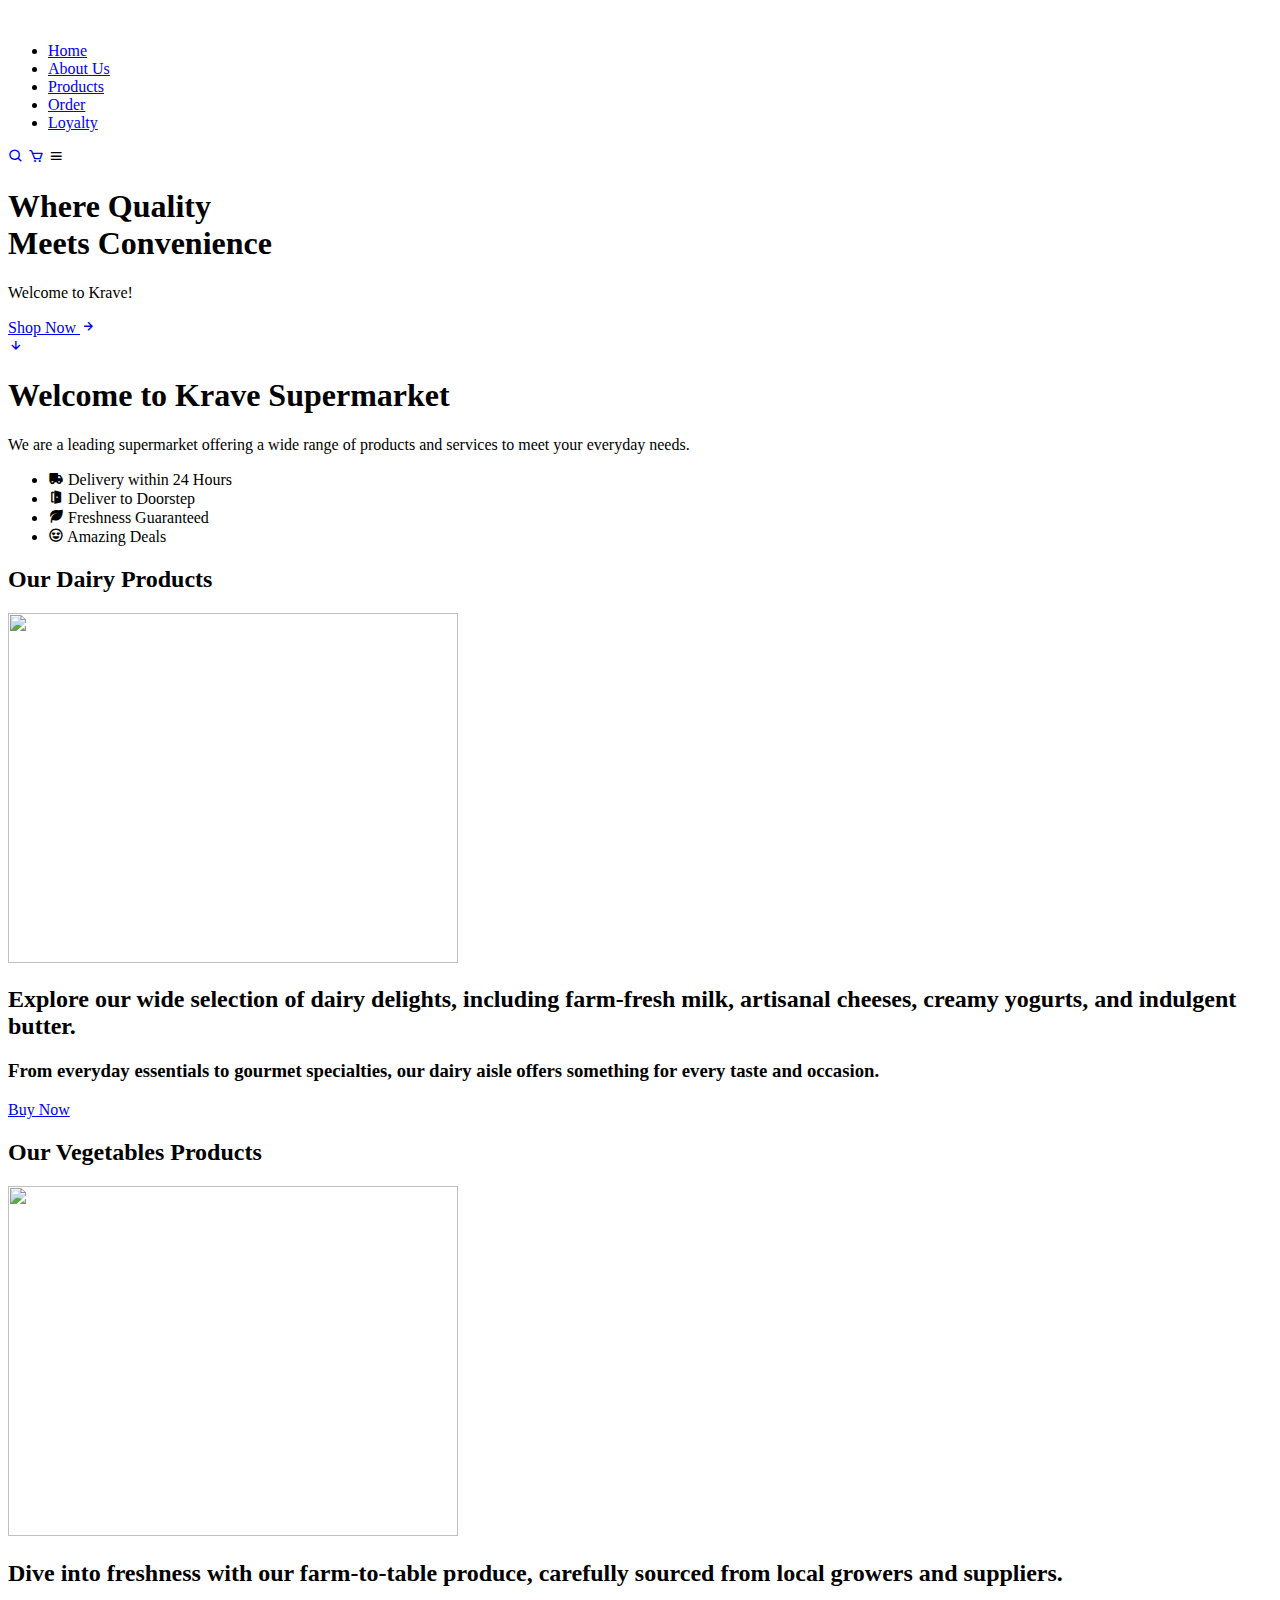
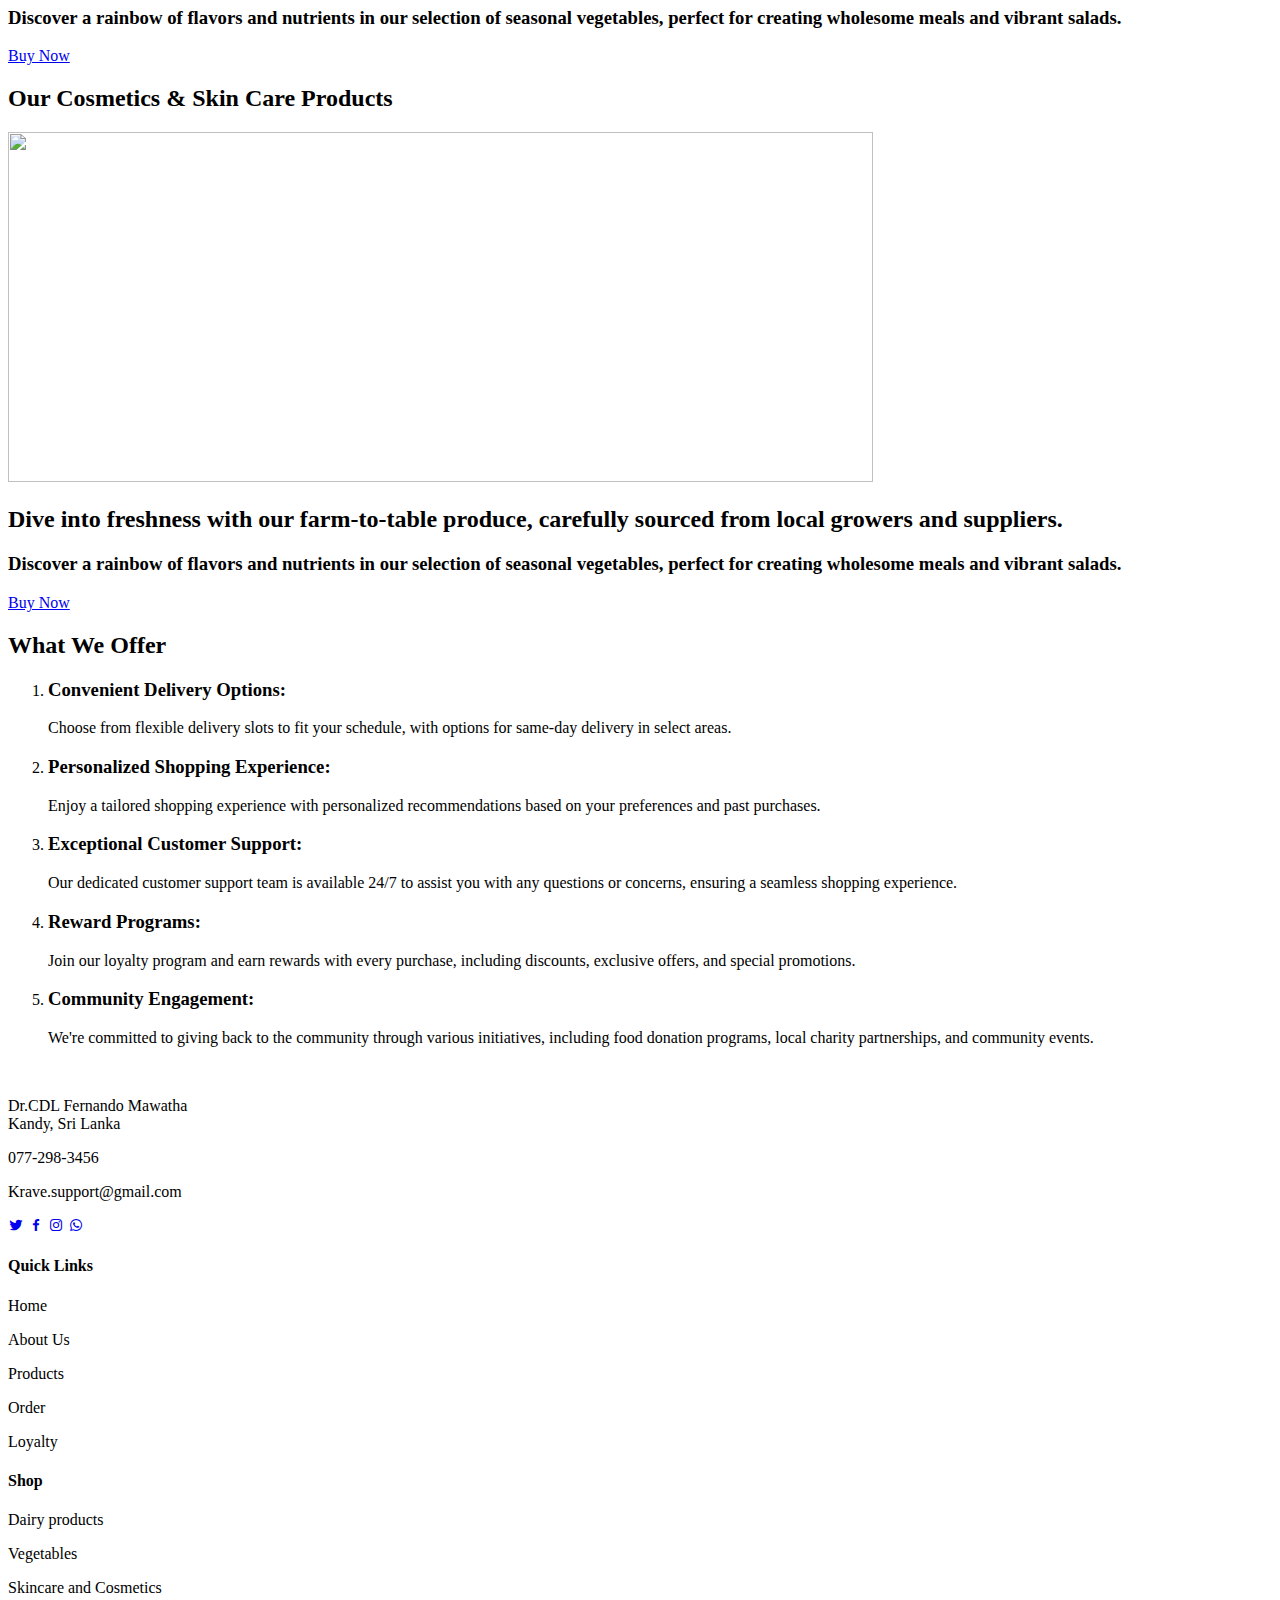
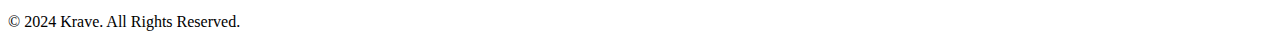
==== index.html @ a7a64307 "HTML UPLOADED" ====
<!DOCTYPE html>
<html lang="en">
<head>
    <meta charset="UTF-8">
    <meta name="viewport" content="width=device-width, initial-scale=1.0">
    <title>Krave</title>
    <!-- Linking Css-->
    <link rel="stylesheet" href="./CSS/reset.css" type="text/CSS">
    <link rel="stylesheet" href="./CSS/style.css" type="text/CSS">

<!--linking cdnjs-->
<link rel="stylesheet" href="https://cdnjs.cloudflare.com/ajax/libs/font-awesome/6.5.2/css/all.min.css" integrity="sha512-SnH5WK+bZxgPHs44uWIX+LLJAJ9/2PkPKZ5QiAj6Ta86w+fsb2TkcmfRyVX3pBnMFcV7oQPJkl9QevSCWr3W6A==" crossorigin="anonymous" referrerpolicy="no-referrer" />


    <!--Linking google fonts-->
    <link rel="preconnect" href="https://fonts.googleapis.com">
    <link rel="preconnect" href="https://fonts.gstatic.com" crossorigin>
    <link href="https://fonts.googleapis.com/css2?family=Dancing+Script:wght@400..700&family=Poppins:ital,wght@0,100;0,200;0,300;0,400;0,500;0,600;0,700;0,800;0,900;1,100;1,200;1,300;1,400;1,500;1,600;1,700;1,800;1,900&display=swap" rel="stylesheet">

<!--Boxicons -->
<link rel="stylesheet"
  href="https://unpkg.com/boxicons@latest/css/boxicons.min.css">




</head>
<body>
    <!--Header-->
    <section>

    <header>
        <a href="#" class="logo"><img src="./Images/logo.png" alt=""></a>

        <!--Nav bar/list-->
        <ul class="nav-bar">
            <li><a href="./index.html">Home</a></li>
            <li><a href="./About-Us.html">About Us</a></li>
            <li><a href="./products.html">Products</a></li>
            <li><a href="./order.html">Order</a></li>
            <li><a href="./loyalty.html">Loyalty</a></li>
        </ul>

        <section class="nav-icon">
            <a href="#"><i class='bx bx-search'></i></a>
            <a href="#"><i class='bx bx-cart'></i></a>


            <section class="bx bx-menu" id="menu-icon"></section>
            
        </section>
        
    
        

    </header>

    
    </section>
   <!--Header-->


   <!--Main banner-->
   <section class="main-home">
    <div class="main-text">
        <h1>Where Quality <br> Meets Convenience</h1>
        <p>Welcome to Krave!</p>
        
        <a href="./products.html" class="main-button">Shop Now <i class='bx bx-right-arrow-alt'></i></a>

    </div>

    <div class="down-arrow">
        <a href="#products" class="down"><i class='bx bx-down-arrow-alt'></i></a>
    </div>
   </section>
   <!--Main banner-->


   <!--Brief introduction section-->
<section id="introduction">
        <h1>Welcome to Krave Supermarket</h1>
        <p>We are a leading supermarket offering a wide range of products and services to meet your everyday needs.</p>

        <!--list-->
        <ul class="features-list">
            <li><i class='bx bxs-truck'></i> Delivery within 24 Hours</li>
            <li><i class='bx bxs-door-open'></i> Deliver to Doorstep</li>
            <li><i class='bx bxs-leaf'></i></i> Freshness Guaranteed</li>
            <li><i class='bx bx-happy-heart-eyes'></i></i> Amazing Deals</li>
        </ul>
        <!--list-->

    <!--Brief introduction section-->
         
    </section>

     <!--Dairy products-->
     <section class="dairy" id="products">
        <div class="center-text-1">
            <h2>Our Dairy <span>Products</span></h2>

        </div>

        <div class="dairy-product">
            <div class="row">
                <img src="./Images/dairy1.webp" alt="" width="450" height="350">
                <div class="dairy-product-text">
                    <h2>Explore our wide selection of dairy delights, including farm-fresh milk, artisanal cheeses, creamy yogurts, and indulgent butter.</h2>
                    <h3>From everyday essentials to gourmet specialties, our dairy aisle offers something for every taste and occasion.</h2>
                        <a href="./dairy.html" class="buy-now-button">Buy Now</a>
                </div>
            </div>
        </div>
     </section>
        <!--Vegetables -->
        <section class="vegetables" >
            <div class="center-text-2">
                <h2>Our Vegetables <span>Products</span></h2>
    
            </div>
    
            <div class="veges">
                <div class="row-2">
                    <img src="./Images/vege1.jpg" alt="" width="450" height="350">
                    <div class="vege-product-text">
                        <h2>Dive into freshness with our farm-to-table produce, carefully sourced from local growers and suppliers.</h2>
                        <h3>Discover a rainbow of flavors and nutrients in our selection of seasonal vegetables, perfect for creating wholesome meals and vibrant salads.</h3>
                        <a href="./vegetables.html" class="buy-now-button-1">Buy Now</a>
                    </div>
                </div>
            </div>
    
        </section>

        <!--Cosmetics and skin care products-->
        <section class="skin-care" >
            <div class="center-text-3">
                <h2>Our Cosmetics & <span>Skin Care Products</span></h2>
    
            </div>
    
            <div class="skin-products">
                <div class="row-3">
                    <img src="./Images/skincare.jpg" alt="" width="865" height="350">
                    <div class="skincare-product-text">
                        <h2>Dive into freshness with our farm-to-table produce, carefully sourced from local growers and suppliers.</h2>
                        <h3>Discover a rainbow of flavors and nutrients in our selection of seasonal vegetables, perfect for creating wholesome meals and vibrant salads.</h2>
                        <a href="./cosmetics.html" class="buy-now-button-2">Buy Now</a>
                    </div>
                </div>
            </div>
        </section>
</section> 

<!--Java script-->
    <script src="./java.js"></script>

    <!--what we offer-->
    <section class="what-we-offer">
        <h2>What We Offer</h2>
        <ol>
            <li>
                <h3>Convenient Delivery Options:</h3>
                <p>Choose from flexible delivery slots to fit your schedule, with options for same-day delivery in select areas.</p>
            </li>
            <li>
                <h3>Personalized Shopping Experience:</h3>
                <p>Enjoy a tailored shopping experience with personalized recommendations based on your preferences and past purchases.</p>
            </li>
            <li>
                <h3>Exceptional Customer Support:</h3>
                <p>Our dedicated customer support team is available 24/7 to assist you with any questions or concerns, ensuring a seamless shopping experience.</p>
            </li>
            <li>
                <h3>Reward Programs:</h3>
                <p>Join our loyalty program and earn rewards with every purchase, including discounts, exclusive offers, and special promotions.</p>
            </li>
            <li>
                <h3>Community Engagement:</h3>
                <p>We're committed to giving back to the community through various initiatives, including food donation programs, local charity partnerships, and community events.</p>
            </li>
        </ol>
    </section>

    <!--footer-->

    <section class="contact">
        <div class="contact-info">
            <div class="first-info">
                <img src="./Images/logo.png" alt="">

                <p>Dr.CDL Fernando Mawatha <br> Kandy, Sri Lanka</p>
                <p>077-298-3456</p>
                <p>Krave.support@gmail.com</p>

                <div class="social-icon">
                    <a href="#"><i class='bx bxl-twitter'></i></a>
                    <a href="#"><i class='bx bxl-facebook'></i></a>
                    <a href="#"><i class='bx bxl-instagram'></i></a>
                    <a href="#"><i class='bx bxl-whatsapp'></i></a>
                    
                </div>
            </div>

            <div class="second-info">
                <h4>Quick Links</h4>
                <p>Home</p>
                <p>About Us</p>
                <p>Products</p>
                <p>Order</p>
                <p>Loyalty</p>
            </div>

            <div class="third-info">
                <h4>Shop</h4>
                <p>Dairy products</p>
                <p>Vegetables</p>
                <p>Skincare and Cosmetics</p>
            </div>
        </div>
    </section>

    <footer>
       
            <p>&copy; 2024 Krave. All Rights Reserved.</p>
        
       
    </footer>
 <!--footer-->

  
</body>
</html>
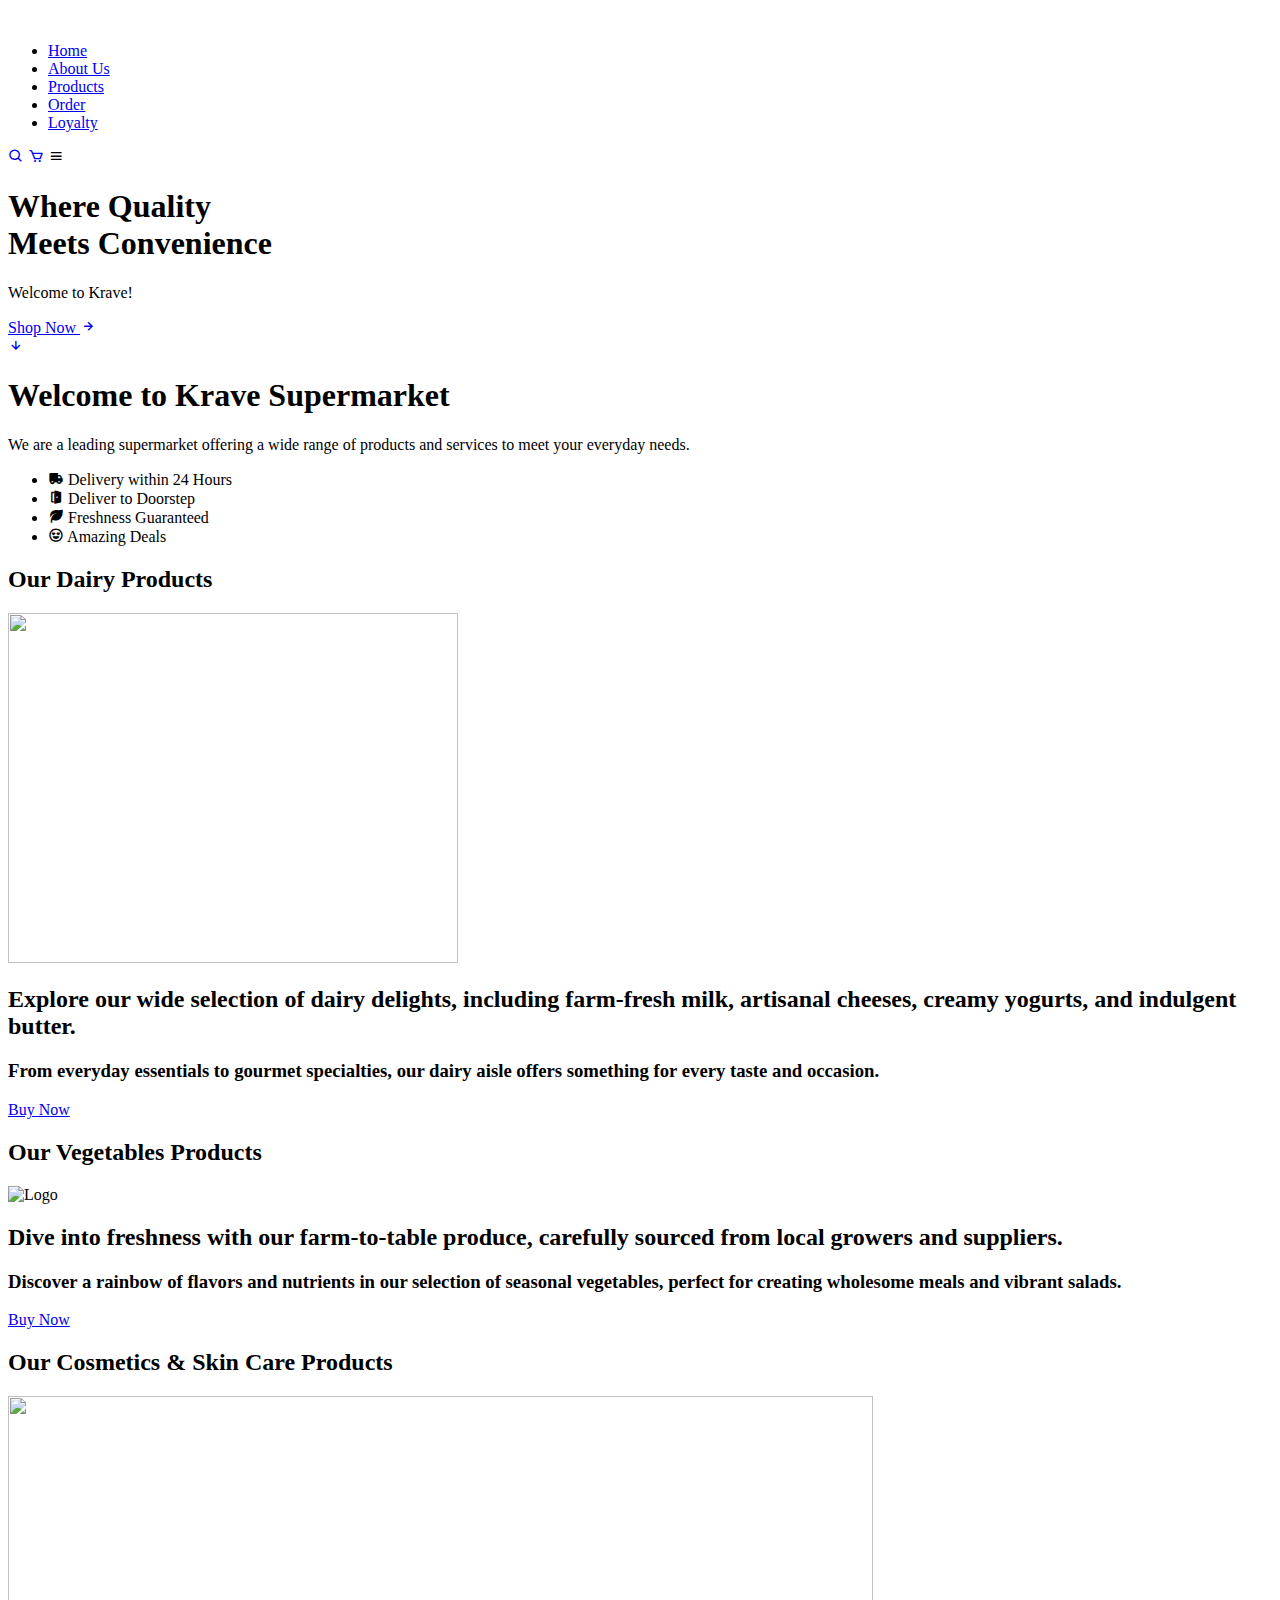
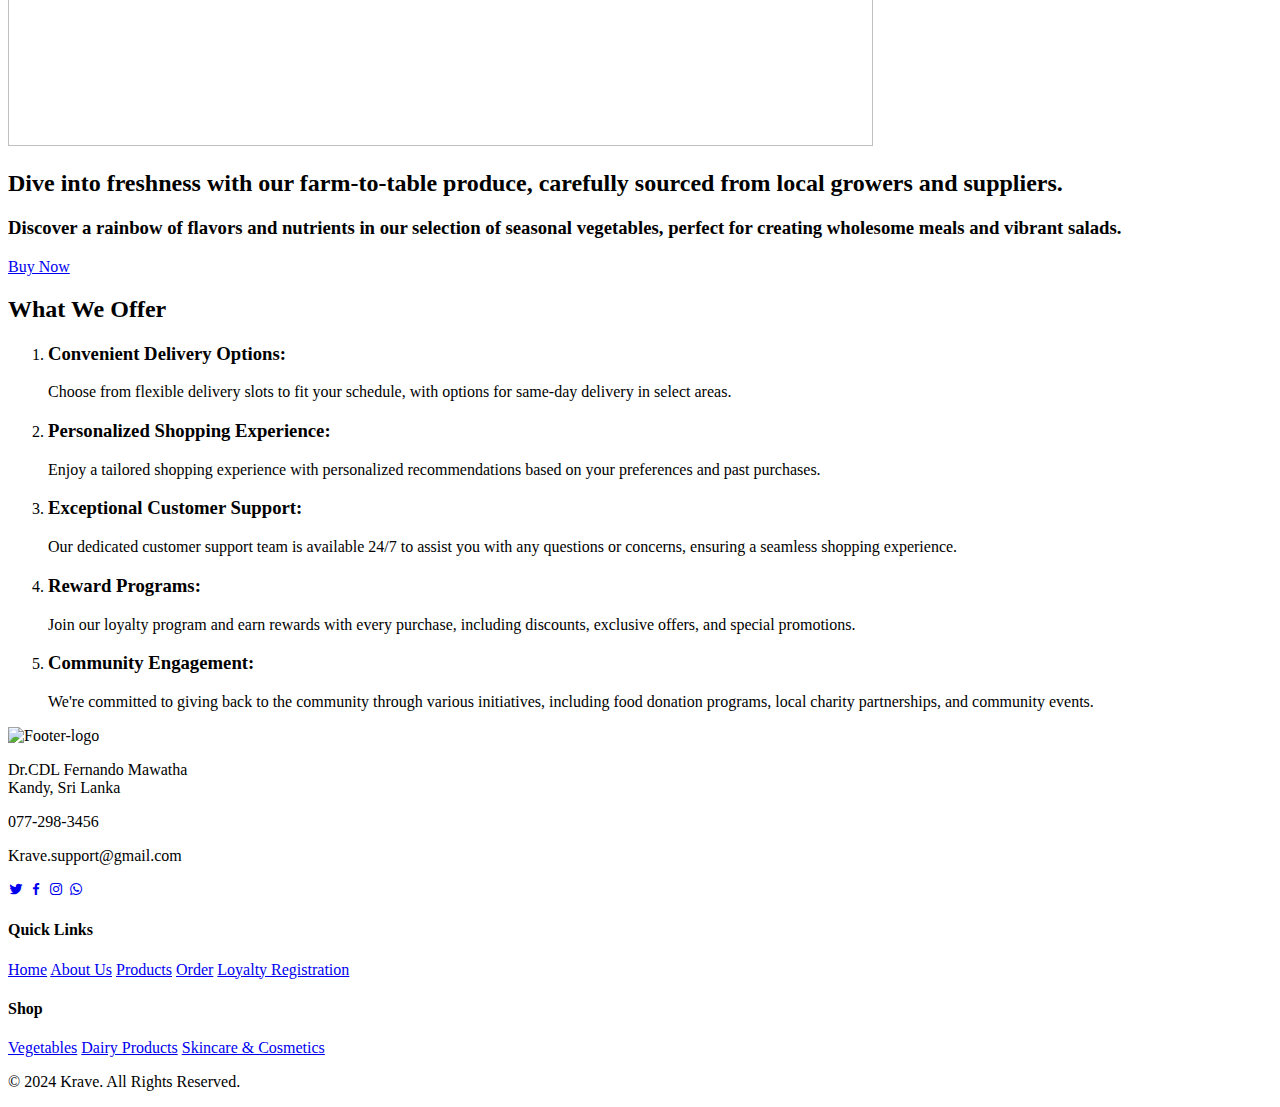
==== commit 383e8069: "added HTML files" ====
--- a/index.html
+++ b/index.html
@@ -30,7 +30,7 @@
     <section>
 
     <header>
-        <a href="#" class="logo"><img src="./Images/logo.png" alt=""></a>
+        <a href="./index.html" class="logo"><img src="./Images/logo.png" alt=""></a>
 
         <!--Nav bar/list-->
         <ul class="nav-bar">
@@ -78,7 +78,7 @@
 
 
    <!--Brief introduction section-->
-<section id="introduction">
+    <section id="introduction">
         <h1>Welcome to Krave Supermarket</h1>
         <p>We are a leading supermarket offering a wide range of products and services to meet your everyday needs.</p>
 
@@ -90,10 +90,10 @@
             <li><i class='bx bx-happy-heart-eyes'></i></i> Amazing Deals</li>
         </ul>
         <!--list-->
-
-    <!--Brief introduction section-->
+    </section>
+     <!--Brief introduction section-->
          
-    </section>
+    
 
      <!--Dairy products-->
      <section class="dairy" id="products">
@@ -122,7 +122,7 @@
     
             <div class="veges">
                 <div class="row-2">
-                    <img src="./Images/vege1.jpg" alt="" width="450" height="350">
+                    <img src="./Images/vege1.jpg" alt="Logo" width="450" height="350">
                     <div class="vege-product-text">
                         <h2>Dive into freshness with our farm-to-table produce, carefully sourced from local growers and suppliers.</h2>
                         <h3>Discover a rainbow of flavors and nutrients in our selection of seasonal vegetables, perfect for creating wholesome meals and vibrant salads.</h3>
@@ -155,8 +155,9 @@
 
 <!--Java script-->
     <script src="./java.js"></script>
-
-    <!--what we offer-->
+    <!--Java script-->
+
+    <!--what we offer list-->
     <section class="what-we-offer">
         <h2>What We Offer</h2>
         <ol>
@@ -182,13 +183,15 @@
             </li>
         </ol>
     </section>
+    
+    <!--what we offer list-->
 
     <!--footer-->
 
     <section class="contact">
         <div class="contact-info">
             <div class="first-info">
-                <img src="./Images/logo.png" alt="">
+                <img src="./Images/logo.png" alt="Footer-logo">
 
                 <p>Dr.CDL Fernando Mawatha <br> Kandy, Sri Lanka</p>
                 <p>077-298-3456</p>
@@ -205,18 +208,19 @@
 
             <div class="second-info">
                 <h4>Quick Links</h4>
-                <p>Home</p>
-                <p>About Us</p>
-                <p>Products</p>
-                <p>Order</p>
-                <p>Loyalty</p>
+                <a href="./index.html">Home</a>
+                <a href="./About-Us.html">About Us</a>
+                <a href="./products.html">Products</a>
+                <a href="./order.html">Order</a>
+                <a href="./loyalty.html">Loyalty Registration</a>
             </div>
 
             <div class="third-info">
                 <h4>Shop</h4>
-                <p>Dairy products</p>
-                <p>Vegetables</p>
-                <p>Skincare and Cosmetics</p>
+                <a href="./vegetables.html">Vegetables</a>
+                <a href="./dairy.html">Dairy Products</a>
+                <a href="./cosmetics.html">Skincare & Cosmetics</a>
+                
             </div>
         </div>
     </section>
